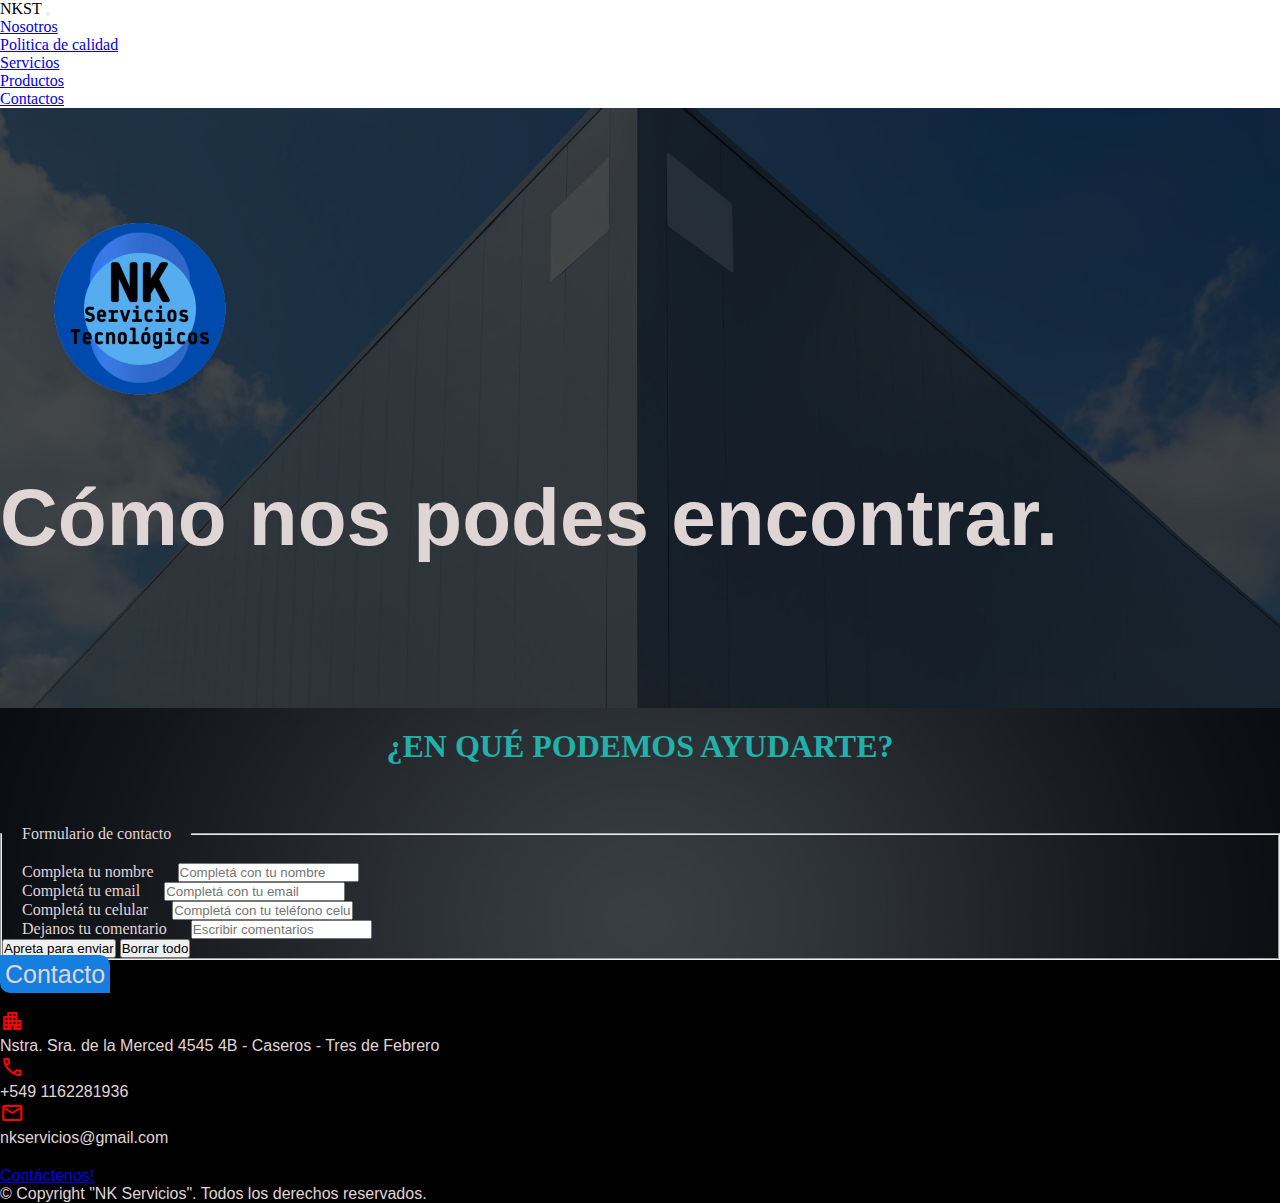
==== paginas/contactos.html @ 68fbee5a "Se sube al repositorio el proyecto con correcciones en Sass" ====
<!DOCTYPE html>
<html lang="en">
    <head>
        <meta charset="UTF-8">
        <meta http-equiv="X-UA-Compatible" content="IE=edge">
        <meta name="viewport" content="width=device-width, initial-scale=1.0">
    
        <meta name="description" content="Productos que ofrece la empresa NK Servicios">
        <meta name="keywords" content="Punzonería, Lubricantes, Aerosoles, Repuestos"> 
    
        <link rel="preconnect" href="https://fonts.googleapis.com">
        <link rel="preconnect" href="https://fonts.gstatic.com" crossorigin>
        <link href="https://fonts.googleapis.com/css2?family=Noto+Serif:wght@700&display=swap" rel="stylesheet">
    
        <link rel="preconnect" href="https://fonts.googleapis.com">
        <link rel="preconnect" href="https://fonts.gstatic.com" crossorigin>
    
        <link rel="stylesheet" href="https://fonts.googleapis.com/css2?family=Material+Symbols+Outlined:opsz,wght,FILL,GRAD@20..48,100..700,0..1,-50..200" />
    
        <link href="https://fonts.googleapis.com/css2?family=Roboto:wght@900&family=Titillium+Web:wght@700&display=swap" rel="stylesheet">
        <link rel="stylesheet" href="https://cdnjs.cloudflare.com/ajax/libs/animate.css/4.1.1/animate.min.css"/>
        <link href="https://cdn.jsdelivr.net/npm/bootstrap@5.2.0-beta1/dist/css/bootstrap.min.css" rel="stylesheet" integrity="sha384-0evHe/X+R7YkIZDRvuzKMRqM+OrBnVFBL6DOitfPri4tjfHxaWutUpFmBp4vmVor" crossorigin="anonymous">
        <link rel="stylesheet" href="../sass/css/main.css">
        <title>Productos</title>
    </head>

<body>
    <div class="contenedor-principal">
        <nav class="navbar navbar-expand-lg navbar-dark bg-dark fixed-top">
            <div class="container-fluid">
              <a class="navbar-brand fs-1">NKST</a>
              <button class="navbar-toggler" type="button" data-bs-toggle="collapse" data-bs-target="#navbarSupportedContent" aria-controls="navbarSupportedContent" aria-expanded="false" aria-label="Toggle navigation">
                <span class="navbar-toggler-icon"></span>
              </button>
              <div class="collapse navbar-collapse" id="navbarSupportedContent">
                <ul class="navbar-nav mx-auto mb-2 mb-lg-0">
                  <li class="nav-item">
                    <a class="nav-link active" aria-current="page" href="../index.html">Nosotros</a>
                  </li>
                  <li class="nav-item">
                    <a class="nav-link active" aria-current="page" href="../paginas/politica-de-calidad.html">Politica de calidad</a>
                  </li>
                  <li class="nav-item">
                    <a class="nav-link active" aria-current="page" href="../paginas/servicios.html">Servicios</a>
                  </li>
                  <li class="nav-item">
                    <a class="nav-link active" aria-current="page" href="../paginas/productos.html">Productos</a>
                  </li>
                  <li class="nav-item">
                    <a class="nav-link active" aria-current="page" href="../paginas/contactos.html">Contactos</a>
                  </li>
                </ul>
              </div>
            </div>
        </nav>

        <header class="encabezadoCon">
            <div>
              <img class="imagenLogo img-fluid" src="../multimedia/logo-02.png" alt="Imagen logo">
              <h1 class=" text-center animate__animated animate__backInDown"> 
                <strong>Cómo nos podes encontrar.</strong> 
              </h1>    
            </div>
        </header>
 
        <main class="contenidoCon">
            <h1 class="contenido__titulo--blanco">¿EN QUÉ PODEMOS AYUDARTE?</h1>
            <form action="" method=""></form>
            <Fieldset>
                <LEgend> Formulario de contacto </LEgend>
                <div>
                    <label for="Nombre">Completa tu nombre</label>
                    <input type="text" name="Nombre" placeholder="Completá con tu nombre">
                </div>
                <div>
                    <label for="email">Completá tu email</label>
                    <input type="text" name="email" placeholder="Completá con tu email">
                </div>
                <div>
                    <label for="email">Completá tu celular</label>
                    <input type="text" name="email" placeholder="Completá con tu teléfono celular">
                </div>
                <div>
                    <label for="Comentarios">Dejanos tu comentario</label>
                    <input class="contenido__comentarios" type="text" name="Comentarios" placeholder="Escribir comentarios" id="">
                </div>
                <div>
                    <input type="submit" value="Apreta para enviar">
                    <input type="reset" value="Borrar todo">
                </div>
            </Fieldset>
        

        <footer>
            <div class="container-fluid">
              <div class="row">
                <div class="col-4">
                  <span class="contactos">Contacto</span>
                </div>
                
                <div class="col-12 float-start">
                  <ul>
                    <li><span class="material-symbols-outlined">
                      apartment
                      </span><div>Nstra. Sra. de la Merced 4545 4B - Caseros - Tres de Febrero</div>
                    </li>
                    <li><span class="material-symbols-outlined">
                      call
                      </span><div>+549 1162281936</div>
                    </li>
                    <li><span class="material-symbols-outlined">
                      mail
                      </span><div>nkservicios@gmail.com </div>
                    </li>
                  </ul>
                </div>
                <div class="col-12 float-start">
                  <a class="btn btn-primary" href="../paginas/contactos.html" role="button">Contáctenos!</a>
                </div>
                <div class=" col-12float-center text-center align-center">© Copyright "NK Servicios". Todos los derechos reservados.</div> 
              </div> 
            </div>
          </footer>
    </div>
    <script src="https://cdn.jsdelivr.net/npm/bootstrap@5.2.0-beta1/dist/js/bootstrap.bundle.min.js" integrity="sha384-pprn3073KE6tl6bjs2QrFaJGz5/SUsLqktiwsUTF55Jfv3qYSDhgCecCxMW52nD2" crossorigin="anonymous"></script> 
</body>
</html>
---- sass/css/main.css ----
/*MEDIA QUERIS PARA PAGINA NOSOTROS*/
@media screen and (min-width: 320px) and (max-width: 480px) {
  .encabezadoIndex {
    background-image: url(../../multimedia/imagen-21-1.jpg);
    height: 600px; }
    .encabezadoIndex .imagenLogo {
      position: relative;
      margin-top: 80px; }
    .encabezadoIndex h1 {
      font-size: 40px; }
  .contenidoIndex {
    display: grid;
    grid-template-columns: 100%;
    grid-template-rows: 5% auto auto auto auto;
    grid-template-areas: "contenidoIndex__titulo" "parrafoNosotros1"  "imagen-27" "imagen-09";
    justify-content: center;
    justify-items: center;
    align-items: center;
    height: 1700px; }
    .contenidoIndex .contenidoIndex__titulo {
      text-align: center;
      font-size: 30px; }
    .contenidoIndex .parrafoNosotros1 {
      margin-right: 25px; }
    .contenidoIndex .parrafoNosotros2 {
      margin-right: 25px; }
    .contenidoIndex .parrafoNosotros3 {
      margin-right: 25px; } }

/*ESTILOS PARA PAGINA NOSOTROS*/
/*Encabezado*/
.encabezadoIndex {
  background-image: url(../../multimedia/imagen-21-1.jpg);
  background-position: center;
  height: 600px; }
  .encabezadoIndex .imagenLogo {
    position: relative;
    margin-top: 80px; }
  .encabezadoIndex h1 {
    font-family: Helvetica;
    font-size: 80px;
    color: #e0d5d5; }

/* Contenido */
.contenidoIndex {
  background-image: url(../../multimedia/imagen-37.jpg);
  background-position: center;
  background-size: cover;
  height: 800px;
  display: grid;
  grid-template-columns: 35% 30% 35%;
  grid-template-rows: auto auto;
  grid-template-areas: "contenidoIndex__titulo contenidoIndex__titulo contenidoIndex__titulo" "imagen-09 parrafoNosotros1 imagen-27";
  justify-content: center;
  justify-items: center;
  align-items: center; }
  .contenidoIndex .contenidoIndex__titulo {
    text-align: left;
    font-family: Helvetica;
    font-size: 40px;
    font-weight: bold;
    grid-area: contenidoIndex__titulo;
    margin-top: 20px;
    color: lightseagreen; }
  .contenidoIndex .parrafoNosotros1 {
    grid-area: parrafoNosotros1;
    padding: 3px 10px;
    border: lightseagreen 1px solid;
    font-family: Helvetica;
    font-size: 17px;
    text-align: left;
    color: #e0d5d5; }
  .contenidoIndex .imagen-09 {
    transform: scale(1.4);
    grid-area: imagen-09; }
  .contenidoIndex .imagen-27 {
    transform: scale(1.4);
    grid-area: imagen-27; }
  .contenidoIndex .imagen-26 {
    transform: scale(0.1); }

/*ESTILOS PARA PAGINA POLITICA DE CALIDAD*/
.encabezadoPol {
  background-image: url(../../multimedia/imagen-23.jpg);
  background-position: center;
  height: 600px;
  display: flex;
  align-items: center;
  justify-content: center;
  justify-items: center; }
  .encabezadoPol .imagenLogo {
    display: flex;
    margin-top: 80px; }
  .encabezadoPol h1 {
    font-family: Helvetica;
    font-size: 70px;
    text-align: center;
    width: 100%;
    color: #e0d5d5; }

.contenidoPol {
  height: 700px;
  background-image: url(../../multimedia/imagen-37.jpg);
  background-position: center;
  background-size: cover; }
  .contenidoPol .col {
    color: #e0d5d5;
    padding: 3px 10px;
    border: lightseagreen 1px solid;
    font-family: Helvetica;
    font-size: 18px;
    margin: 20px; }
  .contenidoPol h1 {
    text-align: center;
    color: lightseagreen;
    padding: 20px;
    margin-bottom: 20px; }
  .contenidoPol span {
    color: #167edf; }
  .contenidoPol .img-01 {
    grid-template-areas: img-01; }
  .contenidoPol .img-02 {
    grid-template-areas: img-02; }
  .contenidoPol .img-03 {
    grid-template-areas: img-03; }

/*ESTILOS PARA PAGINA SERVICIOS*/
.encabezadoSer {
  background-image: url(../../multimedia/imagen-35.jpg);
  background-position: center;
  background-size: cover;
  height: 600px; }
  .encabezadoSer .imagenLogo {
    position: relative;
    margin-top: 80px; }
  .encabezadoSer h1 {
    font-family: Helvetica;
    font-size: 80px;
    color: #e0d5d5; }

.contenidoSer {
  background-image: url(../../multimedia/imagen-37.jpg);
  background-position: center;
  background-size: cover; }
  .contenidoSer h1 {
    color: lightseagreen;
    padding: 20px;
    margin-bottom: 20px; }
  .contenidoSer .servicios {
    display: flex;
    column-gap: 20px;
    justify-content: center;
    justify-items: center; }
  .contenidoSer .video-contenedor {
    position: relative;
    padding-bottom: 70%;
    padding-top: 0px;
    height: 0;
    overflow: hidden; }
  .contenidoSer .video-contenedor iframe {
    display: flex;
    justify-content: center;
    justify-items: center;
    position: absolute;
    top: 0;
    left: 0;
    width: 100%;
    height: 100%; }

/*MEDIA QUERIS PARA PAGINA NOSOTROS*/
@media screen and (min-width: 320px) and (max-width: 480px) {
  .encabezadoIndex {
    background-image: url(../../multimedia/imagen-21-1.jpg);
    height: 600px; }
    .encabezadoIndex .imagenLogo {
      position: relative;
      margin-top: 80px; }
    .encabezadoIndex h1 {
      font-size: 40px; }
  .contenidoIndex {
    display: grid;
    grid-template-columns: 100%;
    grid-template-rows: 5% auto auto auto auto;
    grid-template-areas: "contenidoIndex__titulo" "parrafoNosotros1"  "imagen-27" "imagen-09";
    justify-content: center;
    justify-items: center;
    align-items: center;
    height: 1700px; }
    .contenidoIndex .contenidoIndex__titulo {
      text-align: center;
      font-size: 30px; }
    .contenidoIndex .parrafoNosotros1 {
      margin-right: 25px; }
    .contenidoIndex .parrafoNosotros2 {
      margin-right: 25px; }
    .contenidoIndex .parrafoNosotros3 {
      margin-right: 25px; } }

/*ESTILOS PARA PAGINA NOSOTROS*/
.encabezadoProd {
  background-image: url(../../multimedia/imagen-38.jpg);
  background-position: center;
  background-size: cover;
  height: 600px; }
  .encabezadoProd .imagenLogo {
    position: relative;
    margin-top: 80px; }
  .encabezadoProd h1 {
    font-family: Helvetica;
    font-size: 80px;
    color: #e0d5d5; }

.contenidoProd {
  background-image: url(../../multimedia/imagen-37.jpg);
  background-position: center;
  background-size: cover; }
  .contenidoProd h1 {
    color: lightseagreen;
    padding: 20px;
    margin-bottom: 20px; }

/*ESTILOS PARA PAGINA CONTACTOS*/
.encabezadoCon {
  background-image: url(../../multimedia/imagen-39.jpg);
  background-position: center;
  background-size: cover;
  height: 600px; }
  .encabezadoCon .imagenLogo {
    position: relative;
    margin-top: 80px; }
  .encabezadoCon h1 {
    font-family: Helvetica;
    font-size: 80px;
    color: #e0d5d5; }

.contenidoCon {
  background-image: url(../../multimedia/imagen-37.jpg);
  background-position: center;
  background-size: cover; }
  .contenidoCon h1 {
    text-align: center;
    color: lightseagreen;
    padding: 20px;
    margin-bottom: 20px; }
  .contenidoCon legend {
    color: #e0d5d5;
    padding: 20px; }
  .contenidoCon label {
    color: #e0d5d5;
    padding: 20px; }

/*ESTILOS PARA EL FOOTER*/
footer {
  background-color: black;
  font-family: Helvetica;
  color: #e0d5d5; }
  footer ul {
    list-style: none;
    margin-top: 20px;
    margin-bottom: 20px; }
  footer span {
    color: red; }
  footer .contactos {
    padding: 5px;
    background-color: #167edf;
    background-clip: border-box;
    font-family: Helvetica;
    font-size: 25px;
    color: #e0d5d5;
    border-top-right-radius: 10px;
    border-bottom-left-radius: 10px;
    margin-bottom: 30px; }

/*MEDIA QUERIS PARA PAGINA NOSOTROS*/
@media screen and (min-width: 320px) and (max-width: 480px) {
  .encabezadoIndex {
    background-image: url(../../multimedia/imagen-21-1.jpg);
    height: 600px; }
    .encabezadoIndex .imagenLogo {
      position: relative;
      margin-top: 80px; }
    .encabezadoIndex h1 {
      font-size: 40px; }
  .contenidoIndex {
    display: grid;
    grid-template-columns: 100%;
    grid-template-rows: 5% auto auto auto auto;
    grid-template-areas: "contenidoIndex__titulo" "parrafoNosotros1"  "imagen-27" "imagen-09";
    justify-content: center;
    justify-items: center;
    align-items: center;
    height: 1700px; }
    .contenidoIndex .contenidoIndex__titulo {
      text-align: center;
      font-size: 30px; }
    .contenidoIndex .parrafoNosotros1 {
      margin-right: 25px; }
    .contenidoIndex .parrafoNosotros2 {
      margin-right: 25px; }
    .contenidoIndex .parrafoNosotros3 {
      margin-right: 25px; } }

* {
  padding: 0px;
  margin: 0px;
  box-sizing: border-box; }
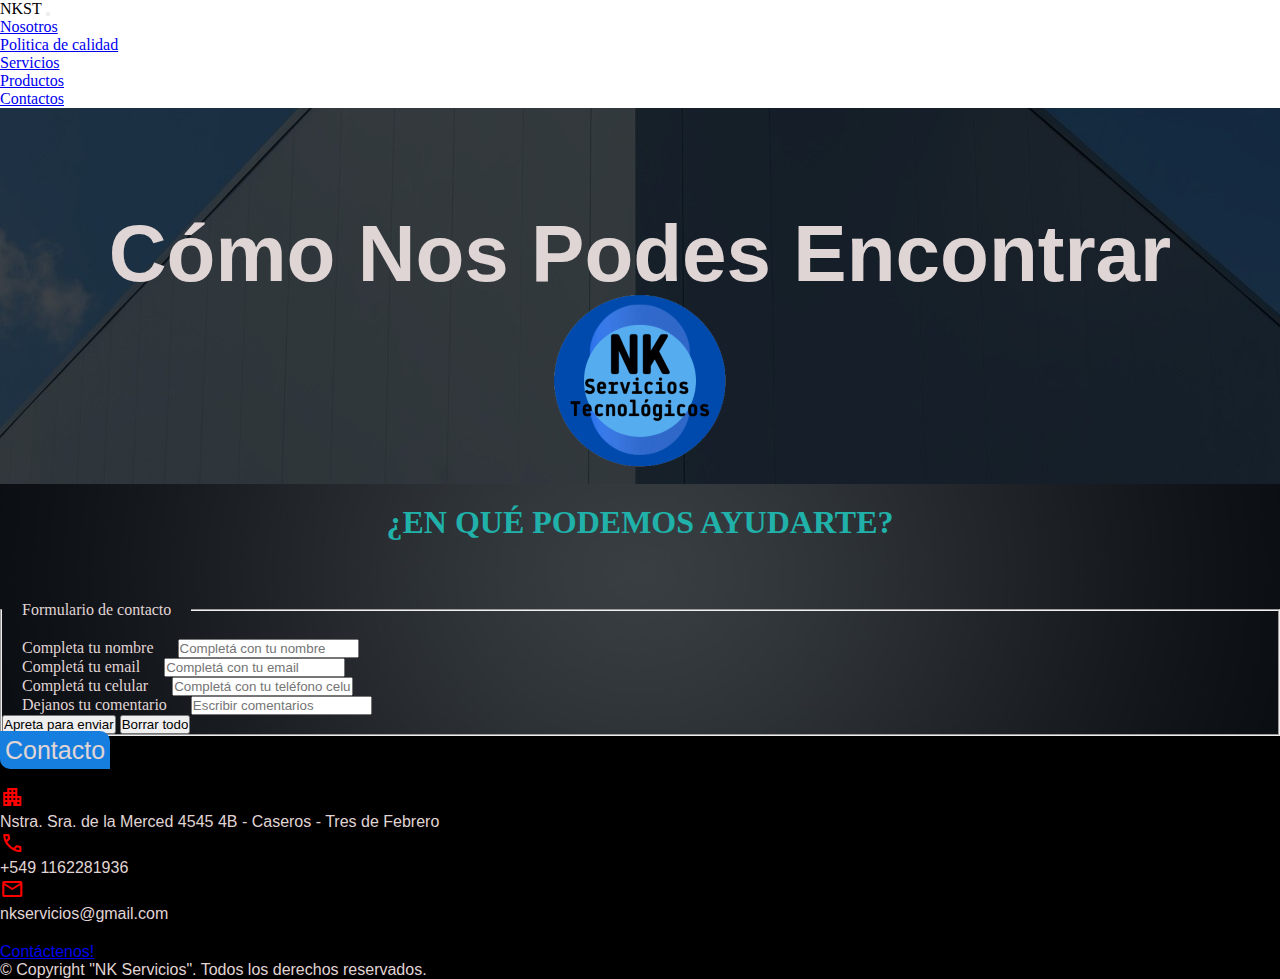
==== commit 10e4d370: "Se realizaron cambios para corrección de tercer entrega" ====
--- a/paginas/contactos.html
+++ b/paginas/contactos.html
@@ -1,127 +1,128 @@
 <!DOCTYPE html>
 <html lang="en">
-    <head>
-        <meta charset="UTF-8">
-        <meta http-equiv="X-UA-Compatible" content="IE=edge">
-        <meta name="viewport" content="width=device-width, initial-scale=1.0">
+ <head>
+    <meta charset="UTF-8">
+    <meta http-equiv="X-UA-Compatible" content="IE=edge">
+    <meta name="viewport" content="width=device-width, initial-scale=1.0">
     
-        <meta name="description" content="Productos que ofrece la empresa NK Servicios">
-        <meta name="keywords" content="Punzonería, Lubricantes, Aerosoles, Repuestos"> 
+    <meta name="description" content="Productos que ofrece la empresa NK Servicios">
+    <meta name="keywords" content="Punzonería, Lubricantes, Aerosoles, Repuestos"> 
     
-        <link rel="preconnect" href="https://fonts.googleapis.com">
-        <link rel="preconnect" href="https://fonts.gstatic.com" crossorigin>
-        <link href="https://fonts.googleapis.com/css2?family=Noto+Serif:wght@700&display=swap" rel="stylesheet">
+    <link rel="preconnect" href="https://fonts.googleapis.com">
+    <link rel="preconnect" href="https://fonts.gstatic.com" crossorigin>
+    <link href="https://fonts.googleapis.com/css2?family=Noto+Serif:wght@700&display=swap" rel="stylesheet">
     
-        <link rel="preconnect" href="https://fonts.googleapis.com">
-        <link rel="preconnect" href="https://fonts.gstatic.com" crossorigin>
+    <link rel="preconnect" href="https://fonts.googleapis.com">
+    <link rel="preconnect" href="https://fonts.gstatic.com" crossorigin>
     
-        <link rel="stylesheet" href="https://fonts.googleapis.com/css2?family=Material+Symbols+Outlined:opsz,wght,FILL,GRAD@20..48,100..700,0..1,-50..200" />
+    <link rel="stylesheet" href="https://fonts.googleapis.com/css2?family=Material+Symbols+Outlined:opsz,wght,FILL,GRAD@20..48,100..700,0..1,-50..200" />
     
-        <link href="https://fonts.googleapis.com/css2?family=Roboto:wght@900&family=Titillium+Web:wght@700&display=swap" rel="stylesheet">
-        <link rel="stylesheet" href="https://cdnjs.cloudflare.com/ajax/libs/animate.css/4.1.1/animate.min.css"/>
-        <link href="https://cdn.jsdelivr.net/npm/bootstrap@5.2.0-beta1/dist/css/bootstrap.min.css" rel="stylesheet" integrity="sha384-0evHe/X+R7YkIZDRvuzKMRqM+OrBnVFBL6DOitfPri4tjfHxaWutUpFmBp4vmVor" crossorigin="anonymous">
-        <link rel="stylesheet" href="../sass/css/main.css">
-        <title>Productos</title>
-    </head>
+    <link href="https://fonts.googleapis.com/css2?family=Roboto:wght@900&family=Titillium+Web:wght@700&display=swap" rel="stylesheet">
+    <link rel="stylesheet" href="https://cdnjs.cloudflare.com/ajax/libs/animate.css/4.1.1/animate.min.css"/>
+    <link href="https://cdn.jsdelivr.net/npm/bootstrap@5.2.0-beta1/dist/css/bootstrap.min.css" rel="stylesheet" integrity="sha384-0evHe/X+R7YkIZDRvuzKMRqM+OrBnVFBL6DOitfPri4tjfHxaWutUpFmBp4vmVor" crossorigin="anonymous">
+    <link rel="stylesheet" href="../css/main.css">
+    <title>Productos</title>
+  </head>
 
-<body>
+  <body>
     <div class="contenedor-principal">
-        <nav class="navbar navbar-expand-lg navbar-dark bg-dark fixed-top">
-            <div class="container-fluid">
-              <a class="navbar-brand fs-1">NKST</a>
-              <button class="navbar-toggler" type="button" data-bs-toggle="collapse" data-bs-target="#navbarSupportedContent" aria-controls="navbarSupportedContent" aria-expanded="false" aria-label="Toggle navigation">
-                <span class="navbar-toggler-icon"></span>
-              </button>
-              <div class="collapse navbar-collapse" id="navbarSupportedContent">
-                <ul class="navbar-nav mx-auto mb-2 mb-lg-0">
-                  <li class="nav-item">
-                    <a class="nav-link active" aria-current="page" href="../index.html">Nosotros</a>
-                  </li>
-                  <li class="nav-item">
-                    <a class="nav-link active" aria-current="page" href="../paginas/politica-de-calidad.html">Politica de calidad</a>
-                  </li>
-                  <li class="nav-item">
-                    <a class="nav-link active" aria-current="page" href="../paginas/servicios.html">Servicios</a>
-                  </li>
-                  <li class="nav-item">
-                    <a class="nav-link active" aria-current="page" href="../paginas/productos.html">Productos</a>
-                  </li>
-                  <li class="nav-item">
-                    <a class="nav-link active" aria-current="page" href="../paginas/contactos.html">Contactos</a>
-                  </li>
-                </ul>
-              </div>
+      <nav class="navbar navbar-expand-lg navbar-dark bg-dark fixed-top">
+        <div class="container-fluid">
+          <a class="navbar-brand fs-1">NKST</a>
+          <button class="navbar-toggler" type="button" data-bs-toggle="collapse" data-bs-target="#navbarSupportedContent" aria-controls="navbarSupportedContent" aria-expanded="false" aria-label="Toggle navigation">
+            <span class="navbar-toggler-icon"></span>
+          </button>
+          <div class="collapse navbar-collapse" id="navbarSupportedContent">
+            <ul class="navbar-nav mx-auto mb-2 mb-lg-0">
+              <li class="nav-item">
+                <a class="nav-link active" aria-current="page" href="../index.html">Nosotros</a>
+              </li>
+              <li class="nav-item">
+                <a class="nav-link active" aria-current="page" href="politica-de-calidad.html">Politica de calidad</a>
+              </li>
+              <li class="nav-item">
+                <a class="nav-link active" aria-current="page" href="servicios.html">Servicios</a>
+              </li>
+              <li class="nav-item">
+                <a class="nav-link active" aria-current="page" href="productos.html">Productos</a>
+              </li>
+              <li class="nav-item">
+                <a class="nav-link active" aria-current="page" href="contactos.html">Contactos</a>
+              </li>
+            </ul>
+          </div>
+        </div>
+      </nav>
+
+      <header class="encabezadoCon">
+        <div class=" animate__animated animate__bounceInLeft">
+          <img class="imagenLogo img-fluid" src="../multimedia/logo-02.png" alt="Imagen logo">
+        </div>
+        <h1 class="animate__animated animate__backInRight"> 
+          Cómo Nos Podes Encontrar
+        </h1>    
+      </header>
+ 
+      <main class="contenidoCon">
+        <h1 class="contenido__titulo--blanco">¿EN QUÉ PODEMOS AYUDARTE?</h1>
+        <form action="" method=""></form>
+        <fieldset>
+            <LEgend> Formulario de contacto </LEgend>
+            <div>
+              <label for="Nombre">Completa tu nombre</label>
+              <input type="text" name="Nombre" placeholder="Completá con tu nombre">
             </div>
-        </nav>
-
-        <header class="encabezadoCon">
             <div>
-              <img class="imagenLogo img-fluid" src="../multimedia/logo-02.png" alt="Imagen logo">
-              <h1 class=" text-center animate__animated animate__backInDown"> 
-                <strong>Cómo nos podes encontrar.</strong> 
-              </h1>    
+              <label for="email">Completá tu email</label>
+              <input type="text" name="email" placeholder="Completá con tu email">
             </div>
-        </header>
- 
-        <main class="contenidoCon">
-            <h1 class="contenido__titulo--blanco">¿EN QUÉ PODEMOS AYUDARTE?</h1>
-            <form action="" method=""></form>
-            <Fieldset>
-                <LEgend> Formulario de contacto </LEgend>
-                <div>
-                    <label for="Nombre">Completa tu nombre</label>
-                    <input type="text" name="Nombre" placeholder="Completá con tu nombre">
-                </div>
-                <div>
-                    <label for="email">Completá tu email</label>
-                    <input type="text" name="email" placeholder="Completá con tu email">
-                </div>
-                <div>
-                    <label for="email">Completá tu celular</label>
-                    <input type="text" name="email" placeholder="Completá con tu teléfono celular">
-                </div>
-                <div>
-                    <label for="Comentarios">Dejanos tu comentario</label>
-                    <input class="contenido__comentarios" type="text" name="Comentarios" placeholder="Escribir comentarios" id="">
-                </div>
-                <div>
-                    <input type="submit" value="Apreta para enviar">
-                    <input type="reset" value="Borrar todo">
-                </div>
-            </Fieldset>
+            <div>
+              <label for="email">Completá tu celular</label>
+              <input type="text" name="email" placeholder="Completá con tu teléfono celular">
+            </div>
+            <div>
+              <label for="Comentarios">Dejanos tu comentario</label>
+              <input class="contenido__comentarios" type="text" name="Comentarios" placeholder="Escribir comentarios" id="">
+            </div>
+            <div>
+              <input type="submit" value="Apreta para enviar">
+              <input type="reset" value="Borrar todo">
+            </div>
+            </fieldset>
+      </main>
         
 
-        <footer>
-            <div class="container-fluid">
-              <div class="row">
-                <div class="col-4">
-                  <span class="contactos">Contacto</span>
-                </div>
+      <footer>
+        <div class="container-fluid">
+          <div class="row">
+            <div class="col-4">
+              <span class="contactos">Contacto</span>
+            </div>
                 
-                <div class="col-12 float-start">
-                  <ul>
-                    <li><span class="material-symbols-outlined">
-                      apartment
-                      </span><div>Nstra. Sra. de la Merced 4545 4B - Caseros - Tres de Febrero</div>
-                    </li>
-                    <li><span class="material-symbols-outlined">
-                      call
-                      </span><div>+549 1162281936</div>
-                    </li>
-                    <li><span class="material-symbols-outlined">
-                      mail
-                      </span><div>nkservicios@gmail.com </div>
-                    </li>
-                  </ul>
-                </div>
-                <div class="col-12 float-start">
-                  <a class="btn btn-primary" href="../paginas/contactos.html" role="button">Contáctenos!</a>
-                </div>
-                <div class=" col-12float-center text-center align-center">© Copyright "NK Servicios". Todos los derechos reservados.</div> 
-              </div> 
+            <div class="col-12 float-start">
+              <ul>
+                <li><span class="material-symbols-outlined">
+                  apartment
+                  </span><div>Nstra. Sra. de la Merced 4545 4B - Caseros - Tres de Febrero</div>
+                </li>
+                <li><span class="material-symbols-outlined">
+                  call
+                  </span><div>+549 1162281936</div>
+                </li>
+                <li><span class="material-symbols-outlined">
+                  mail
+                  </span><div>nkservicios@gmail.com </div>
+                </li>
+              </ul>
             </div>
-          </footer>
+            <div class="col-12 float-start">
+              <a class="btn btn-primary" href="../paginas/contactos.html" role="button">Contáctenos!</a>
+            </div>
+            <div class=" col-12float-center text-center align-center">© Copyright "NK Servicios". Todos los derechos reservados.</div> 
+          </div> 
+        </div>
+      </footer>
     </div>
     <script src="https://cdn.jsdelivr.net/npm/bootstrap@5.2.0-beta1/dist/js/bootstrap.bundle.min.js" integrity="sha384-pprn3073KE6tl6bjs2QrFaJGz5/SUsLqktiwsUTF55Jfv3qYSDhgCecCxMW52nD2" crossorigin="anonymous"></script> 
-</body>
+  </body>
 </html>--- a/css/main.css
+++ b/css/main.css
@@ -0,0 +1,641 @@
+/*MEDIA QUERIS PARA PAGINA NOSOTROS*/
+@media screen and (min-width: 320px) and (max-width: 480px) {
+  .encabezadoIndex {
+    background-image: url(../../multimedia/imagen-21-1.jpg);
+    background-position: center;
+    display: flex;
+    flex-direction: column-reverse;
+    flex-wrap: wrap;
+    justify-content: center;
+    align-items: center; }
+    .encabezadoIndex .imagenLogo {
+      position: relative;
+      top: 60px; }
+    .encabezadoIndex h1 {
+      position: relative;
+      top: 100px;
+      text-align: center;
+      font-family: Helvetica;
+      font-size: 50px;
+      color: #e0d5d5;
+      margin-right: 10px;
+      margin-left: 10px; }
+  .contenidoIndex {
+    display: grid;
+    grid-template-columns: auto;
+    grid-template-rows: auto auto auto auto;
+    grid-template-areas: "contenidoIndex__titulo"+ "parrafoNosotros1" + "imagen-27"+ "imagen-09";
+    justify-content: center;
+    justify-items: center;
+    align-items: center; }
+    .contenidoIndex .contenidoIndex__titulo {
+      text-align: center; }
+    .contenidoIndex .parrafoNosotros1 {
+      font-size: 15px;
+      text-align: justify; }
+    .contenidoIndex .imagen-09 {
+      transform: scale(1);
+      grid-area: imagen-09; }
+    .contenidoIndex .imagen-27 {
+      transform: scale(1);
+      grid-area: imagen-27; } }
+
+@media screen and (min-width: 481px) and (max-width: 769px) {
+  .encabezadoIndex {
+    background-image: url(../../multimedia/imagen-21-1.jpg);
+    background-position: center;
+    display: flex;
+    flex-direction: column-reverse;
+    flex-wrap: wrap;
+    justify-content: center;
+    align-items: center; }
+    .encabezadoIndex .imagenLogo {
+      position: relative;
+      top: 60px; }
+    .encabezadoIndex h1 {
+      position: relative;
+      top: 100px;
+      text-align: center;
+      font-family: Helvetica;
+      font-size: 60px;
+      color: #e0d5d5; }
+  .contenidoIndex {
+    display: grid;
+    grid-template-columns: auto;
+    grid-template-rows: auto auto auto auto;
+    grid-template-areas: "contenidoIndex__titulo"+ "parrafoNosotros1" + "imagen-27"+ "imagen-09";
+    justify-content: center;
+    justify-items: center;
+    align-items: center; }
+    .contenidoIndex .contenidoIndex__titulo {
+      text-align: center; }
+    .contenidoIndex .parrafoNosotros1 {
+      font-size: 15px;
+      text-align: justify;
+      margin-right: 10px;
+      margin-left: 10px; }
+    .contenidoIndex .imagen-09 {
+      transform: scale(1);
+      grid-area: imagen-09; }
+    .contenidoIndex .imagen-27 {
+      transform: scale(1);
+      grid-area: imagen-27; } }
+
+@media screen and (min-width: 770px) and (max-width: 1024px) {
+  .encabezadoIndex {
+    background-image: url(../../multimedia/imagen-21-1.jpg);
+    background-position: center;
+    display: flex;
+    flex-direction: column-reverse;
+    flex-wrap: wrap;
+    justify-content: center;
+    align-items: center; }
+    .encabezadoIndex .imagenLogo {
+      position: relative;
+      top: 50px; }
+    .encabezadoIndex h1 {
+      position: relative;
+      top: 100px;
+      text-align: center;
+      font-family: Helvetica;
+      font-size: 50px;
+      color: #e0d5d5; }
+  .contenidoIndex {
+    display: grid;
+    grid-template-columns: auto;
+    grid-template-rows: auto auto auto auto;
+    grid-template-areas: "contenidoIndex__titulo"+ "parrafoNosotros1" + "imagen-27"+ "imagen-09";
+    justify-content: center;
+    justify-items: center;
+    align-items: center; }
+    .contenidoIndex .contenidoIndex__titulo {
+      text-align: center; }
+    .contenidoIndex .parrafoNosotros1 {
+      font-size: 15px;
+      text-align: justify;
+      margin-right: 10px;
+      margin-left: 10px; }
+    .contenidoIndex .imagen-09 {
+      transform: scale(1);
+      grid-area: imagen-09; }
+    .contenidoIndex .imagen-27 {
+      transform: scale(1);
+      grid-area: imagen-27; } }
+
+/*ESTILOS PARA PAGINA NOSOTROS*/
+/*Encabezado*/
+.encabezadoIndex {
+  background-image: url(../../multimedia/imagen-21-1.jpg);
+  background-position: center;
+  display: flex;
+  flex-direction: column-reverse;
+  flex-wrap: wrap;
+  justify-content: center;
+  align-items: center; }
+  .encabezadoIndex .imagenLogo {
+    position: relative;
+    top: 60px; }
+  .encabezadoIndex h1 {
+    position: relative;
+    top: 100px;
+    text-align: center;
+    font-family: Helvetica;
+    font-size: 80px;
+    color: #e0d5d5; }
+
+/* Contenido */
+.contenidoIndex {
+  background-image: url(../../multimedia/imagen-37.jpg);
+  background-position: center;
+  background-size: cover;
+  display: grid;
+  grid-template-columns: 35% 30% 35%;
+  grid-template-rows: auto auto;
+  grid-template-areas: "contenidoIndex__titulo contenidoIndex__titulo contenidoIndex__titulo"+ "imagen-09 parrafoNosotros1 imagen-27";
+  justify-content: center;
+  justify-items: center;
+  align-items: center; }
+  .contenidoIndex .contenidoIndex__titulo {
+    text-align: left;
+    font-family: Helvetica;
+    font-size: 40px;
+    font-weight: bold;
+    grid-area: contenidoIndex__titulo;
+    margin-top: 20px;
+    color: lightseagreen; }
+  .contenidoIndex .parrafoNosotros1 {
+    grid-area: parrafoNosotros1;
+    padding: 3px 10px;
+    border: lightseagreen 1px solid;
+    font-family: Helvetica;
+    font-size: 17px;
+    text-align: left;
+    color: #e0d5d5; }
+  .contenidoIndex .imagen-09 {
+    transform: scale(1.4);
+    grid-area: imagen-09; }
+  .contenidoIndex .imagen-27 {
+    transform: scale(1.4);
+    grid-area: imagen-27; }
+
+/*ESTILOS PARA PAGINA POLITICA DE CALIDAD*/
+.encabezadoPol {
+  background-image: url(../../multimedia/imagen-23.jpg);
+  background-position: center;
+  display: flex;
+  flex-direction: column-reverse;
+  flex-wrap: wrap;
+  justify-content: center;
+  align-items: center; }
+  .encabezadoPol .imagenLogo {
+    position: relative;
+    top: 60px; }
+  .encabezadoPol h1 {
+    position: relative;
+    top: 100px;
+    text-align: center;
+    font-family: Helvetica;
+    font-size: 80px;
+    color: #e0d5d5; }
+
+.contenidoPol {
+  background-image: url(../../multimedia/imagen-37.jpg);
+  background-position: center;
+  background-size: cover; }
+  .contenidoPol .col {
+    color: #e0d5d5;
+    padding: 3px 10px;
+    border: lightseagreen 1px solid;
+    font-family: Helvetica;
+    font-size: 18px;
+    margin: 20px; }
+  .contenidoPol h1 {
+    text-align: center;
+    color: lightseagreen;
+    padding: 20px;
+    margin-bottom: 20px; }
+  .contenidoPol span {
+    color: #167edf; }
+  .contenidoPol .img-01 {
+    grid-template-areas: img-01; }
+  .contenidoPol .img-02 {
+    grid-template-areas: img-02; }
+  .contenidoPol .img-03 {
+    grid-template-areas: img-03; }
+
+/*ESTILOS PARA PAGINA SERVICIOS*/
+.encabezadoSer {
+  background-image: url(../../multimedia/image-44.jpg);
+  background-position: center;
+  display: flex;
+  flex-direction: column-reverse;
+  flex-wrap: wrap;
+  justify-content: center;
+  align-items: center; }
+  .encabezadoSer .imagenLogo {
+    position: relative;
+    top: 60px; }
+  .encabezadoSer h1 {
+    position: relative;
+    top: 100px;
+    text-align: center;
+    font-family: Helvetica;
+    font-size: 80px;
+    color: #e0d5d5; }
+
+.contenidoSer {
+  background-image: url(../../multimedia/imagen-37.jpg);
+  background-position: center;
+  background-size: cover; }
+  .contenidoSer h1 {
+    color: lightseagreen;
+    padding: 20px;
+    margin-bottom: 20px; }
+  .contenidoSer .servicios {
+    display: flex;
+    column-gap: 20px;
+    justify-content: center;
+    justify-items: center; }
+  .contenidoSer .video-contenedor {
+    position: relative;
+    padding-bottom: 70%;
+    padding-top: 0px;
+    height: 0;
+    overflow: hidden; }
+  .contenidoSer .video-contenedor iframe {
+    display: flex;
+    justify-content: center;
+    justify-items: center;
+    position: absolute;
+    top: 0;
+    left: 0;
+    width: 100%;
+    height: 100%; }
+
+/*MEDIA QUERIS PARA PAGINA NOSOTROS*/
+@media screen and (min-width: 320px) and (max-width: 480px) {
+  .encabezadoIndex {
+    background-image: url(../../multimedia/imagen-21-1.jpg);
+    background-position: center;
+    display: flex;
+    flex-direction: column-reverse;
+    flex-wrap: wrap;
+    justify-content: center;
+    align-items: center; }
+    .encabezadoIndex .imagenLogo {
+      position: relative;
+      top: 60px; }
+    .encabezadoIndex h1 {
+      position: relative;
+      top: 100px;
+      text-align: center;
+      font-family: Helvetica;
+      font-size: 50px;
+      color: #e0d5d5;
+      margin-right: 10px;
+      margin-left: 10px; }
+  .contenidoIndex {
+    display: grid;
+    grid-template-columns: auto;
+    grid-template-rows: auto auto auto auto;
+    grid-template-areas: "contenidoIndex__titulo"+ "parrafoNosotros1" + "imagen-27"+ "imagen-09";
+    justify-content: center;
+    justify-items: center;
+    align-items: center; }
+    .contenidoIndex .contenidoIndex__titulo {
+      text-align: center; }
+    .contenidoIndex .parrafoNosotros1 {
+      font-size: 15px;
+      text-align: justify; }
+    .contenidoIndex .imagen-09 {
+      transform: scale(1);
+      grid-area: imagen-09; }
+    .contenidoIndex .imagen-27 {
+      transform: scale(1);
+      grid-area: imagen-27; } }
+
+@media screen and (min-width: 481px) and (max-width: 769px) {
+  .encabezadoIndex {
+    background-image: url(../../multimedia/imagen-21-1.jpg);
+    background-position: center;
+    display: flex;
+    flex-direction: column-reverse;
+    flex-wrap: wrap;
+    justify-content: center;
+    align-items: center; }
+    .encabezadoIndex .imagenLogo {
+      position: relative;
+      top: 60px; }
+    .encabezadoIndex h1 {
+      position: relative;
+      top: 100px;
+      text-align: center;
+      font-family: Helvetica;
+      font-size: 60px;
+      color: #e0d5d5; }
+  .contenidoIndex {
+    display: grid;
+    grid-template-columns: auto;
+    grid-template-rows: auto auto auto auto;
+    grid-template-areas: "contenidoIndex__titulo"+ "parrafoNosotros1" + "imagen-27"+ "imagen-09";
+    justify-content: center;
+    justify-items: center;
+    align-items: center; }
+    .contenidoIndex .contenidoIndex__titulo {
+      text-align: center; }
+    .contenidoIndex .parrafoNosotros1 {
+      font-size: 15px;
+      text-align: justify;
+      margin-right: 10px;
+      margin-left: 10px; }
+    .contenidoIndex .imagen-09 {
+      transform: scale(1);
+      grid-area: imagen-09; }
+    .contenidoIndex .imagen-27 {
+      transform: scale(1);
+      grid-area: imagen-27; } }
+
+@media screen and (min-width: 770px) and (max-width: 1024px) {
+  .encabezadoIndex {
+    background-image: url(../../multimedia/imagen-21-1.jpg);
+    background-position: center;
+    display: flex;
+    flex-direction: column-reverse;
+    flex-wrap: wrap;
+    justify-content: center;
+    align-items: center; }
+    .encabezadoIndex .imagenLogo {
+      position: relative;
+      top: 50px; }
+    .encabezadoIndex h1 {
+      position: relative;
+      top: 100px;
+      text-align: center;
+      font-family: Helvetica;
+      font-size: 50px;
+      color: #e0d5d5; }
+  .contenidoIndex {
+    display: grid;
+    grid-template-columns: auto;
+    grid-template-rows: auto auto auto auto;
+    grid-template-areas: "contenidoIndex__titulo"+ "parrafoNosotros1" + "imagen-27"+ "imagen-09";
+    justify-content: center;
+    justify-items: center;
+    align-items: center; }
+    .contenidoIndex .contenidoIndex__titulo {
+      text-align: center; }
+    .contenidoIndex .parrafoNosotros1 {
+      font-size: 15px;
+      text-align: justify;
+      margin-right: 10px;
+      margin-left: 10px; }
+    .contenidoIndex .imagen-09 {
+      transform: scale(1);
+      grid-area: imagen-09; }
+    .contenidoIndex .imagen-27 {
+      transform: scale(1);
+      grid-area: imagen-27; } }
+
+/*ESTILOS PARA PAGINA NOSOTROS*/
+.encabezadoProd {
+  background-image: url(../../multimedia/imagen-38.jpg);
+  background-position: center;
+  display: flex;
+  flex-direction: column-reverse;
+  flex-wrap: wrap;
+  justify-content: center;
+  align-items: center; }
+  .encabezadoProd .imagenLogo {
+    position: relative;
+    top: 60px; }
+  .encabezadoProd h1 {
+    position: relative;
+    top: 100px;
+    text-align: center;
+    font-family: Helvetica;
+    font-size: 80px;
+    color: #e0d5d5; }
+
+.contenidoProd {
+  background-image: url(../../multimedia/imagen-37.jpg);
+  background-position: center;
+  background-size: cover; }
+  .contenidoProd h1 {
+    color: lightseagreen;
+    padding: 20px;
+    margin-bottom: 20px; }
+
+/*ESTILOS PARA PAGINA CONTACTOS*/
+.encabezadoCon {
+  background-image: url(../../multimedia/imagen-39.jpg);
+  background-position: center;
+  display: flex;
+  flex-direction: column-reverse;
+  flex-wrap: wrap;
+  justify-content: center;
+  align-items: center; }
+  .encabezadoCon .imagenLogo {
+    position: relative;
+    top: 60px; }
+  .encabezadoCon h1 {
+    position: relative;
+    top: 100px;
+    text-align: center;
+    font-family: Helvetica;
+    font-size: 80px;
+    color: #e0d5d5; }
+
+.contenidoCon {
+  background-image: url(../../multimedia/imagen-37.jpg);
+  background-position: center;
+  background-size: cover; }
+  .contenidoCon h1 {
+    text-align: center;
+    color: lightseagreen;
+    padding: 20px;
+    margin-bottom: 20px; }
+  .contenidoCon legend {
+    color: #e0d5d5;
+    padding: 20px; }
+  .contenidoCon label {
+    color: #e0d5d5;
+    padding: 20px; }
+
+/*ESTILOS PARA EL FOOTER*/
+footer {
+  background-color: black;
+  font-family: Helvetica;
+  color: #e0d5d5; }
+  footer ul {
+    list-style: none;
+    margin-top: 20px;
+    margin-bottom: 20px; }
+  footer span {
+    color: red; }
+  footer .contactos {
+    padding: 5px;
+    background-color: #167edf;
+    background-clip: border-box;
+    font-family: Helvetica;
+    font-size: 25px;
+    color: #e0d5d5;
+    border-top-right-radius: 10px;
+    border-bottom-left-radius: 10px;
+    margin-bottom: 30px; }
+
+/*MEDIA QUERIS PARA PAGINA NOSOTROS*/
+@media screen and (min-width: 320px) and (max-width: 480px) {
+  .encabezadoIndex {
+    background-image: url(../../multimedia/imagen-21-1.jpg);
+    background-position: center;
+    display: flex;
+    flex-direction: column-reverse;
+    flex-wrap: wrap;
+    justify-content: center;
+    align-items: center; }
+    .encabezadoIndex .imagenLogo {
+      position: relative;
+      top: 60px; }
+    .encabezadoIndex h1 {
+      position: relative;
+      top: 100px;
+      text-align: center;
+      font-family: Helvetica;
+      font-size: 50px;
+      color: #e0d5d5;
+      margin-right: 10px;
+      margin-left: 10px; }
+  .contenidoIndex {
+    display: grid;
+    grid-template-columns: auto;
+    grid-template-rows: auto auto auto auto;
+    grid-template-areas: "contenidoIndex__titulo"+ "parrafoNosotros1" + "imagen-27"+ "imagen-09";
+    justify-content: center;
+    justify-items: center;
+    align-items: center; }
+    .contenidoIndex .contenidoIndex__titulo {
+      text-align: center; }
+    .contenidoIndex .parrafoNosotros1 {
+      font-size: 15px;
+      text-align: justify; }
+    .contenidoIndex .imagen-09 {
+      transform: scale(1);
+      grid-area: imagen-09; }
+    .contenidoIndex .imagen-27 {
+      transform: scale(1);
+      grid-area: imagen-27; } }
+
+@media screen and (min-width: 481px) and (max-width: 769px) {
+  .encabezadoIndex {
+    background-image: url(../../multimedia/imagen-21-1.jpg);
+    background-position: center;
+    display: flex;
+    flex-direction: column-reverse;
+    flex-wrap: wrap;
+    justify-content: center;
+    align-items: center; }
+    .encabezadoIndex .imagenLogo {
+      position: relative;
+      top: 60px; }
+    .encabezadoIndex h1 {
+      position: relative;
+      top: 100px;
+      text-align: center;
+      font-family: Helvetica;
+      font-size: 60px;
+      color: #e0d5d5; }
+  .contenidoIndex {
+    display: grid;
+    grid-template-columns: auto;
+    grid-template-rows: auto auto auto auto;
+    grid-template-areas: "contenidoIndex__titulo"+ "parrafoNosotros1" + "imagen-27"+ "imagen-09";
+    justify-content: center;
+    justify-items: center;
+    align-items: center; }
+    .contenidoIndex .contenidoIndex__titulo {
+      text-align: center; }
+    .contenidoIndex .parrafoNosotros1 {
+      font-size: 15px;
+      text-align: justify;
+      margin-right: 10px;
+      margin-left: 10px; }
+    .contenidoIndex .imagen-09 {
+      transform: scale(1);
+      grid-area: imagen-09; }
+    .contenidoIndex .imagen-27 {
+      transform: scale(1);
+      grid-area: imagen-27; } }
+
+@media screen and (min-width: 770px) and (max-width: 1024px) {
+  .encabezadoIndex {
+    background-image: url(../../multimedia/imagen-21-1.jpg);
+    background-position: center;
+    display: flex;
+    flex-direction: column-reverse;
+    flex-wrap: wrap;
+    justify-content: center;
+    align-items: center; }
+    .encabezadoIndex .imagenLogo {
+      position: relative;
+      top: 50px; }
+    .encabezadoIndex h1 {
+      position: relative;
+      top: 100px;
+      text-align: center;
+      font-family: Helvetica;
+      font-size: 50px;
+      color: #e0d5d5; }
+  .contenidoIndex {
+    display: grid;
+    grid-template-columns: auto;
+    grid-template-rows: auto auto auto auto;
+    grid-template-areas: "contenidoIndex__titulo"+ "parrafoNosotros1" + "imagen-27"+ "imagen-09";
+    justify-content: center;
+    justify-items: center;
+    align-items: center; }
+    .contenidoIndex .contenidoIndex__titulo {
+      text-align: center; }
+    .contenidoIndex .parrafoNosotros1 {
+      font-size: 15px;
+      text-align: justify;
+      margin-right: 10px;
+      margin-left: 10px; }
+    .contenidoIndex .imagen-09 {
+      transform: scale(1);
+      grid-area: imagen-09; }
+    .contenidoIndex .imagen-27 {
+      transform: scale(1);
+      grid-area: imagen-27; } }
+
+* {
+  padding: 0px;
+  margin: 0px;
+  box-sizing: border-box; }
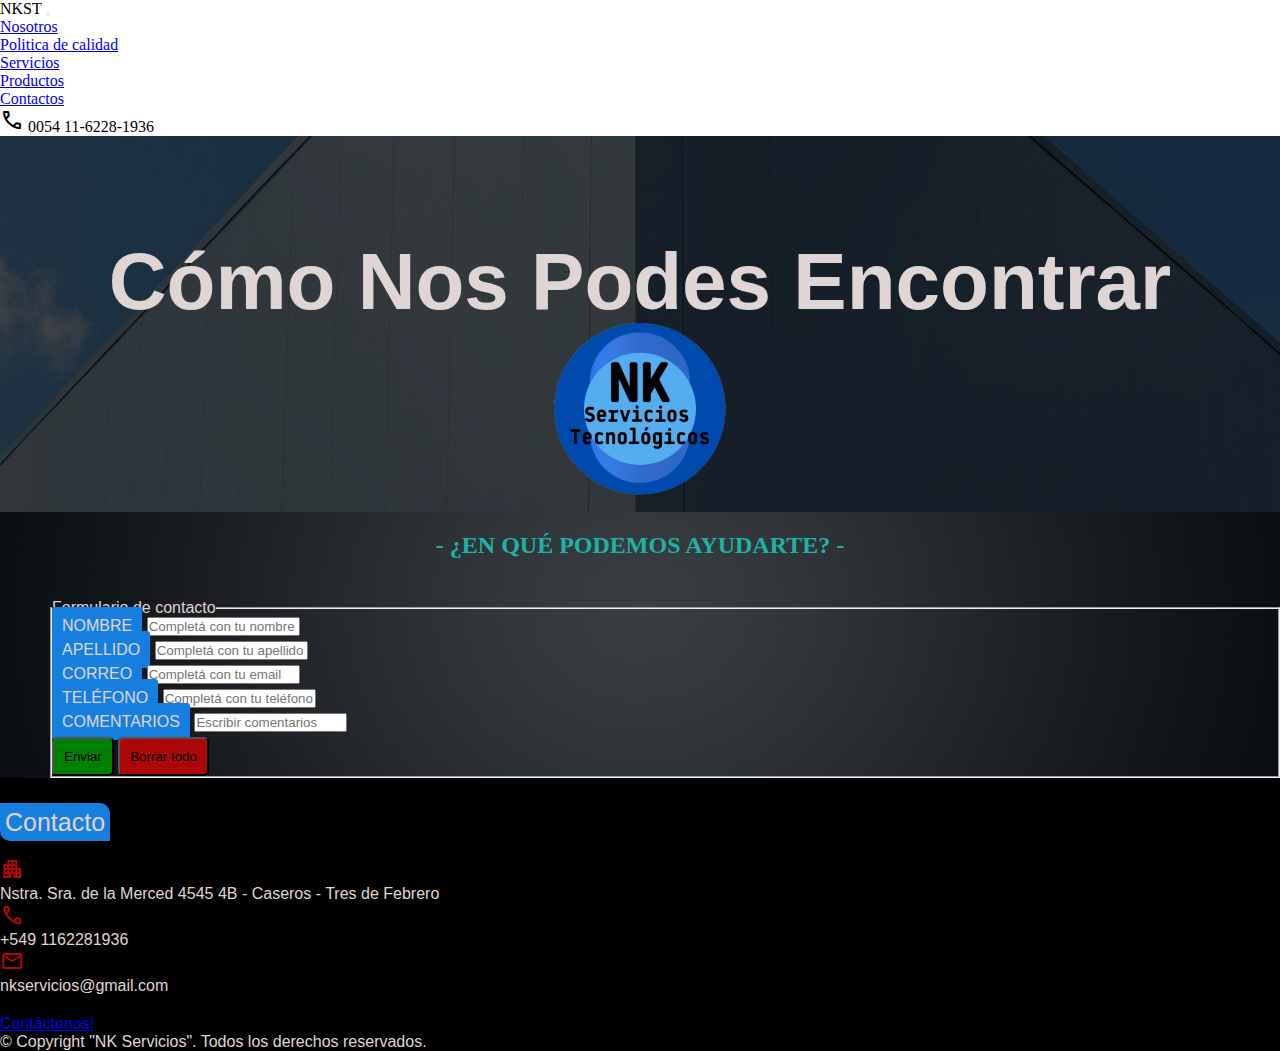
==== commit 51414a6a: "Se realizaron cambios para correcciones de tercer entrega del proyecto" ====
--- a/paginas/contactos.html
+++ b/paginas/contactos.html
@@ -10,7 +10,7 @@
     
     <link rel="preconnect" href="https://fonts.googleapis.com">
     <link rel="preconnect" href="https://fonts.gstatic.com" crossorigin>
-    <link href="https://fonts.googleapis.com/css2?family=Noto+Serif:wght@700&display=swap" rel="stylesheet">
+    <link href="https://fonts.googleapis.com/css2?family=Domine&family=Noto+Serif:wght@700&display=swap" rel="stylesheet">
     
     <link rel="preconnect" href="https://fonts.googleapis.com">
     <link rel="preconnect" href="https://fonts.gstatic.com" crossorigin>
@@ -21,7 +21,7 @@
     <link rel="stylesheet" href="https://cdnjs.cloudflare.com/ajax/libs/animate.css/4.1.1/animate.min.css"/>
     <link href="https://cdn.jsdelivr.net/npm/bootstrap@5.2.0-beta1/dist/css/bootstrap.min.css" rel="stylesheet" integrity="sha384-0evHe/X+R7YkIZDRvuzKMRqM+OrBnVFBL6DOitfPri4tjfHxaWutUpFmBp4vmVor" crossorigin="anonymous">
     <link rel="stylesheet" href="../css/main.css">
-    <title>Productos</title>
+    <title>Contactos</title>
   </head>
 
   <body>
@@ -50,6 +50,7 @@
                 <a class="nav-link active" aria-current="page" href="contactos.html">Contactos</a>
               </li>
             </ul>
+            <a class="navbar-brand fs-6"><span class="material-symbols-outlined fs-6">call</span> 0054 11-6228-1936</a>
           </div>
         </div>
       </nav>
@@ -64,29 +65,33 @@
       </header>
  
       <main class="contenidoCon">
-        <h1 class="contenido__titulo--blanco">¿EN QUÉ PODEMOS AYUDARTE?</h1>
+        <h2 class="contenido__titulo--blanco animate__animated animate__bounceInLeft">- ¿EN QUÉ PODEMOS AYUDARTE? -</h2>
         <form action="" method=""></form>
-        <fieldset>
+        <fieldset class="formulario">
             <LEgend> Formulario de contacto </LEgend>
             <div>
-              <label for="Nombre">Completa tu nombre</label>
-              <input type="text" name="Nombre" placeholder="Completá con tu nombre">
+              <label for="Nombre">NOMBRE</label>
+              <input type="text" name="nombre" placeholder="Completá con tu nombre">
             </div>
             <div>
-              <label for="email">Completá tu email</label>
+              <label for="Apellido">APELLIDO</label>
+              <input type="text" name="apellido" placeholder="Completá con tu apellido">
+            </div>
+            <div>
+              <label for="email">CORREO</label>
               <input type="text" name="email" placeholder="Completá con tu email">
             </div>
             <div>
-              <label for="email">Completá tu celular</label>
-              <input type="text" name="email" placeholder="Completá con tu teléfono celular">
+              <label for="celular">TELÉFONO</label>
+              <input type="text" name="telefono" placeholder="Completá con tu teléfono celular">
             </div>
             <div>
-              <label for="Comentarios">Dejanos tu comentario</label>
-              <input class="contenido__comentarios" type="text" name="Comentarios" placeholder="Escribir comentarios" id="">
+              <label for="Comentarios">COMENTARIOS</label>
+              <input class="comentarios" type="text" name="comentarios" placeholder="Escribir comentarios" id="">
             </div>
             <div>
-              <input type="submit" value="Apreta para enviar">
-              <input type="reset" value="Borrar todo">
+              <input class="enviar" type="submit" value="Enviar">
+              <input class="borrar" type="reset" value="Borrar todo">
             </div>
             </fieldset>
       </main>
--- a/css/main.css
+++ b/css/main.css
@@ -1,3 +1,4 @@
+@charset "UTF-8";
 /*MEDIA QUERIS PARA PAGINA NOSOTROS*/
 @media screen and (min-width: 320px) and (max-width: 480px) {
   .encabezadoIndex {
@@ -131,8 +132,27 @@
       transform: scale(1);
       grid-area: imagen-27; } }
 
+/* MEDIA QUERIS PARA PÁGINA POLITICA DE CALIDAD */
+@media screen and (min-width: 320px) and (max-width: 480px) {
+  .encabezadoPol h1 {
+    font-size: 50px; } }
+
+/* MEDIA QUERIS PARA PÁGINA SERVICIOS */
+.encabezadoSer h1 {
+  font-size: 50px; }
+
+/* MEDIA QUERIS PARA PÁGINA PRODUCTOS */
+@media screen and (min-width: 320px) and (max-width: 480px) {
+  .encabezadoProd h1 {
+    font-size: 50px; } }
+
+/* MEDIA QUERIS PARA PÁGINA CONTACTOS */
+@media screen and (min-width: 320px) and (max-width: 480px) {
+  .encabezadoCon h1 {
+    font-size: 50px; } }
+
 /*ESTILOS PARA PAGINA NOSOTROS*/
-/*Encabezado*/
+/*Estilo para el encabezado de la página*/
 .encabezadoIndex {
   background-image: url(../../multimedia/imagen-21-1.jpg);
   background-position: center;
@@ -152,23 +172,24 @@
     font-size: 80px;
     color: #e0d5d5; }
 
-/* Contenido */
+/*Estilo para el contenido de la página*/
 .contenidoIndex {
   background-image: url(../../multimedia/imagen-37.jpg);
   background-position: center;
   background-size: cover;
   display: grid;
-  grid-template-columns: 35% 30% 35%;
-  grid-template-rows: auto auto;
-  grid-template-areas: "contenidoIndex__titulo contenidoIndex__titulo contenidoIndex__titulo"- "imagen-09 parrafoNosotros1 imagen-27";
+  grid-template-columns: 60% 40%;
+  grid-template-rows: 20% 30% 50%;
+  grid-template-areas: "contenidoIndex__titulo imagen-27"+ "parrafoNosotros1 imagen-27"+ "parrafoNosotros1 imagen-09";
   justify-content: center;
   justify-items: center;
-  align-items: center; }
+  align-items: center;
+  row-gap: 1px;
+  height: 100%; }
   .contenidoIndex .contenidoIndex__titulo {
-    text-align: left;
-    font-family: Helvetica;
-    font-size: 40px;
+    font-family: Helvetica;
     font-weight: bold;
     grid-area: contenidoIndex__titulo;
     margin-top: 20px;
@@ -179,16 +200,26 @@
     border: lightseagreen 1px solid;
     font-family: Helvetica;
     font-size: 17px;
-    text-align: left;
-    color: #e0d5d5; }
+    text-align: justify;
+    color: #e0d5d5;
+    margin-left: 20px;
+    margin-right: 20px; }
+  .contenidoIndex span {
+    color: #167edf;
+    font-size: 40px; }
   .contenidoIndex .imagen-09 {
-    transform: scale(1.4);
-    grid-area: imagen-09; }
+    transform: scale(1);
+    grid-area: imagen-09;
+    padding: 3px 5px;
+    border: lightseagreen 1px solid; }
   .contenidoIndex .imagen-27 {
-    transform: scale(1.4);
-    grid-area: imagen-27; }
+    transform: scale(1);
+    grid-area: imagen-27;
+    padding: 3px 5px;
+    border: lightseagreen 1px solid; }
 
 /*ESTILOS PARA PAGINA POLITICA DE CALIDAD*/
+/*Estilo para el encabezado de la página*/
 .encabezadoPol {
   background-image: url(../../multimedia/imagen-23.jpg);
   background-position: center;
@@ -208,6 +239,7 @@
     font-size: 80px;
     color: #e0d5d5; }
 
+/*Estilo para el contenido de la página*/
 .contenidoPol {
   background-image: url(../../multimedia/imagen-37.jpg);
   background-position: center;
@@ -219,21 +251,15 @@
     font-family: Helvetica;
     font-size: 18px;
     margin: 20px; }
-  .contenidoPol h1 {
+  .contenidoPol h2 {
     text-align: center;
     color: lightseagreen;
-    padding: 20px;
-    margin-bottom: 20px; }
+    padding: 10px; }
   .contenidoPol span {
     color: #167edf; }
-  .contenidoPol .img-01 {
-    grid-template-areas: img-01; }
-  .contenidoPol .img-02 {
-    grid-template-areas: img-02; }
-  .contenidoPol .img-03 {
-    grid-template-areas: img-03; }
 
 /*ESTILOS PARA PAGINA SERVICIOS*/
+/*Estilo para el encabezado de la página*/
 .encabezadoSer {
   background-image: url(../../multimedia/image-44.jpg);
   background-position: center;
@@ -253,24 +279,26 @@
     font-size: 80px;
     color: #e0d5d5; }
 
+/*Estilo para el contenido de la página*/
 .contenidoSer {
   background-image: url(../../multimedia/imagen-37.jpg);
   background-position: center;
   background-size: cover; }
-  .contenidoSer h1 {
+  .contenidoSer h2 {
     color: lightseagreen;
-    padding: 20px;
-    margin-bottom: 20px; }
+    padding: 10px;
+    margin-bottom: 10px; }
   .contenidoSer .servicios {
     display: flex;
     column-gap: 20px;
+    row-gap: 20px;
     justify-content: center;
     justify-items: center; }
   .contenidoSer .video-contenedor {
     position: relative;
     padding-bottom: 70%;
     padding-top: 0px;
-    height: 0;
+    height: 0px;
     overflow: hidden; }
   .contenidoSer .video-contenedor iframe {
     display: flex;
@@ -415,7 +443,27 @@
       transform: scale(1);
       grid-area: imagen-27; } }
 
-/*ESTILOS PARA PAGINA NOSOTROS*/
+/* MEDIA QUERIS PARA PÁGINA POLITICA DE CALIDAD */
+@media screen and (min-width: 320px) and (max-width: 480px) {
+  .encabezadoPol h1 {
+    font-size: 50px; } }
+
+/* MEDIA QUERIS PARA PÁGINA SERVICIOS */
+.encabezadoSer h1 {
+  font-size: 50px; }
+
+/* MEDIA QUERIS PARA PÁGINA PRODUCTOS */
+@media screen and (min-width: 320px) and (max-width: 480px) {
+  .encabezadoProd h1 {
+    font-size: 50px; } }
+
+/* MEDIA QUERIS PARA PÁGINA CONTACTOS */
+@media screen and (min-width: 320px) and (max-width: 480px) {
+  .encabezadoCon h1 {
+    font-size: 50px; } }
+
+/*ESTILOS PARA PÁGINA PRODUCTOS*/
+/* Estilo para el encabezado de la página */
 .encabezadoProd {
   background-image: url(../../multimedia/imagen-38.jpg);
   background-position: center;
@@ -435,16 +483,18 @@
     font-size: 80px;
     color: #e0d5d5; }
 
+/* Estilo para el contenido de la página */
 .contenidoProd {
   background-image: url(../../multimedia/imagen-37.jpg);
   background-position: center;
   background-size: cover; }
-  .contenidoProd h1 {
+  .contenidoProd h2 {
     color: lightseagreen;
     padding: 20px;
     margin-bottom: 20px; }
 
 /*ESTILOS PARA PAGINA CONTACTOS*/
+/*Estilo para el encabezado de la página*/
 .encabezadoCon {
   background-image: url(../../multimedia/imagen-39.jpg);
   background-position: center;
@@ -464,33 +514,56 @@
     font-size: 80px;
     color: #e0d5d5; }
 
+/*Estilo para el contenido de la página*/
 .contenidoCon {
   background-image: url(../../multimedia/imagen-37.jpg);
   background-position: center;
   background-size: cover; }
-  .contenidoCon h1 {
+  .contenidoCon h2 {
     text-align: center;
     color: lightseagreen;
     padding: 20px;
     margin-bottom: 20px; }
   .contenidoCon legend {
+    color: #e0d5d5; }
+  .contenidoCon label {
+    background-color: #167edf;
     color: #e0d5d5;
-    padding: 20px; }
-  .contenidoCon label {
-    color: #e0d5d5;
-    padding: 20px; }
+    padding: 10px;
+    border-radius: 3px; }
+  .contenidoCon input {
+    font-family: Helvetica; }
+  .contenidoCon .formulario {
+    font-family: Helvetica;
+    display: flex;
+    flex-direction: column;
+    justify-content: center;
+    justify-items: center;
+    row-gap: 5px;
+    margin-left: 50px; }
+  .contenidoCon .enviar {
+    font-family: Helvetica;
+    background-color: green;
+    padding: 10px;
+    border-radius: 5px; }
+  .contenidoCon .borrar {
+    font-family: Helvetica;
+    background-color: #ac0808;
+    padding: 10px;
+    border-radius: 5px; }
 
 /*ESTILOS PARA EL FOOTER*/
 footer {
   background-color: black;
   font-family: Helvetica;
-  color: #e0d5d5; }
+  color: #e0d5d5;
+  padding-top: 30px; }
   footer ul {
     list-style: none;
     margin-top: 20px;
     margin-bottom: 20px; }
   footer span {
-    color: red; }
+    color: #ac0808; }
   footer .contactos {
     padding: 5px;
     background-color: #167edf;
@@ -635,6 +708,25 @@
       transform: scale(1);
       grid-area: imagen-27; } }
 
+/* MEDIA QUERIS PARA PÁGINA POLITICA DE CALIDAD */
+@media screen and (min-width: 320px) and (max-width: 480px) {
+  .encabezadoPol h1 {
+    font-size: 50px; } }
+
+/* MEDIA QUERIS PARA PÁGINA SERVICIOS */
+.encabezadoSer h1 {
+  font-size: 50px; }
+
+/* MEDIA QUERIS PARA PÁGINA PRODUCTOS */
+@media screen and (min-width: 320px) and (max-width: 480px) {
+  .encabezadoProd h1 {
+    font-size: 50px; } }
+
+/* MEDIA QUERIS PARA PÁGINA CONTACTOS */
+@media screen and (min-width: 320px) and (max-width: 480px) {
+  .encabezadoCon h1 {
+    font-size: 50px; } }
+
 * {
   padding: 0px;
   margin: 0px;
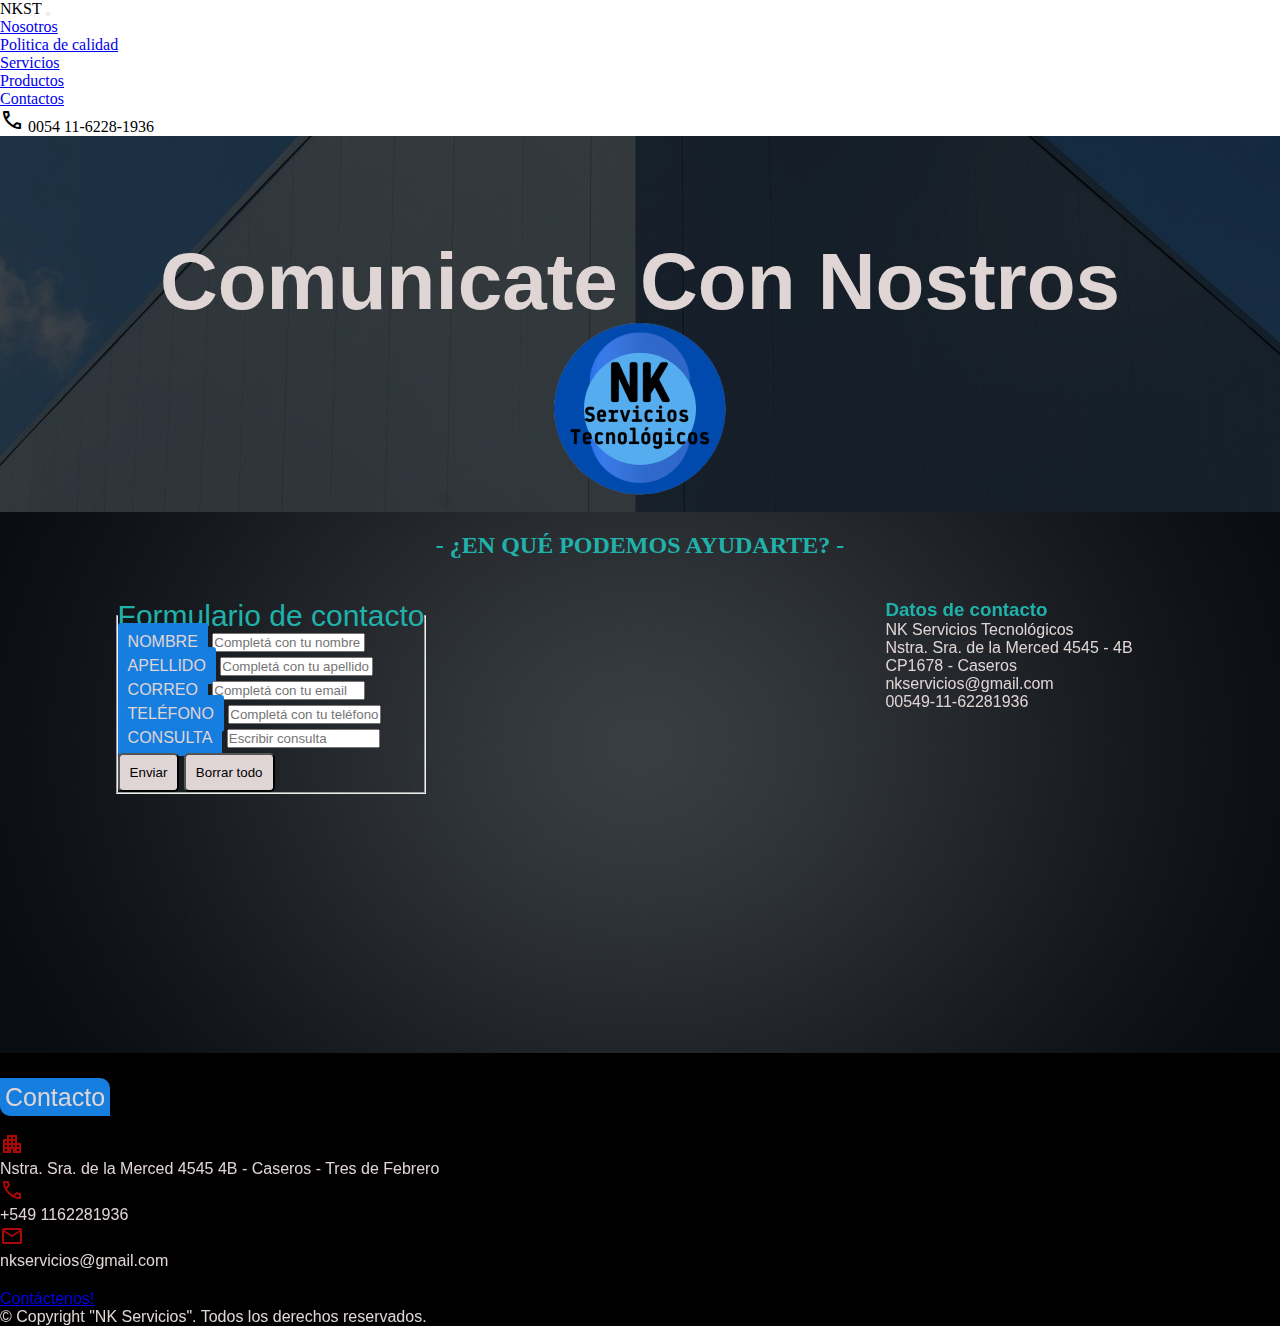
==== commit 14c2f1d4: "Se realizaron cambios y modificaciones en el proyecto para la entrega final del mismo" ====
--- a/paginas/contactos.html
+++ b/paginas/contactos.html
@@ -60,40 +60,67 @@
           <img class="imagenLogo img-fluid" src="../multimedia/logo-02.png" alt="Imagen logo">
         </div>
         <h1 class="animate__animated animate__backInRight"> 
-          Cómo Nos Podes Encontrar
+          Comunicate Con Nostros
         </h1>    
       </header>
  
       <main class="contenidoCon">
-        <h2 class="contenido__titulo--blanco animate__animated animate__bounceInLeft">- ¿EN QUÉ PODEMOS AYUDARTE? -</h2>
+        <h2 class="contenidoCon__titulo animate__animated animate__bounceInLeft">- ¿EN QUÉ PODEMOS AYUDARTE? -</h2>
         <form action="" method=""></form>
         <fieldset class="formulario">
-            <LEgend> Formulario de contacto </LEgend>
-            <div>
-              <label for="Nombre">NOMBRE</label>
-              <input type="text" name="nombre" placeholder="Completá con tu nombre">
-            </div>
-            <div>
-              <label for="Apellido">APELLIDO</label>
-              <input type="text" name="apellido" placeholder="Completá con tu apellido">
-            </div>
-            <div>
-              <label for="email">CORREO</label>
-              <input type="text" name="email" placeholder="Completá con tu email">
-            </div>
-            <div>
-              <label for="celular">TELÉFONO</label>
-              <input type="text" name="telefono" placeholder="Completá con tu teléfono celular">
-            </div>
-            <div>
-              <label for="Comentarios">COMENTARIOS</label>
-              <input class="comentarios" type="text" name="comentarios" placeholder="Escribir comentarios" id="">
-            </div>
-            <div>
-              <input class="enviar" type="submit" value="Enviar">
-              <input class="borrar" type="reset" value="Borrar todo">
-            </div>
-            </fieldset>
+          <LEgend> Formulario de contacto </LEgend>
+          <div>
+            <label for="Nombre">NOMBRE</label>
+            <input type="text" name="nombre" placeholder="Completá con tu nombre">
+          </div>
+          <div>
+            <label for="Apellido">APELLIDO</label>
+            <input type="text" name="apellido" placeholder="Completá con tu apellido">
+          </div>
+          <div>
+            <label for="email">CORREO</label>
+            <input type="text" name="email" placeholder="Completá con tu email">
+          </div>
+          <div>
+            <label for="celular">TELÉFONO</label>
+            <input type="text" name="telefono" placeholder="Completá con tu teléfono celular">
+          </div>
+          <div>
+            <label for="Comentarios">CONSULTA</label>
+            <input type="text" name="comentarios" placeholder="Escribir consulta">
+          </div>
+          <div>
+            <input class="enviar" type="submit" value="Enviar">
+            <input class="borrar" type="reset" value="Borrar todo">
+          </div>
+        </fieldset>
+        <div class="mapa">
+          <iframe src="https://www.google.com/maps/embed?pb=!1m18!1m12!1m3!1d3283.8124695850925!2d-58.56206138533509!3d-34.608903280458215!2m3!1f0!2f0!3f0!3m2!1i1024!2i768!4f13.1!3m3!1m2!1s0x95bcb81f54f618d1%3A0xd2a56bbed0920cec!2sNtra%20Sra%20de%20la%20Merced%204545%2C%20Caseros%2C%20Provincia%20de%20Buenos%20Aires!5e0!3m2!1ses-419!2sar!4v1660932742675!5m2!1ses-419!2sar" width="100%" height="450" style="border:0;" allowfullscreen="" loading="lazy" referrerpolicy="no-referrer-when-downgrade"></iframe>
+        </div>
+        
+        <div class="direccion">
+          <h3 class="direccion-tit">
+            Datos de contacto
+          </h3>
+          <ul>
+            <li>
+              NK Servicios Tecnológicos
+            </li>
+            <li>
+              Nstra. Sra. de la Merced 4545 - 4B
+            </li>
+            <li>
+              CP1678 - Caseros
+            </li>
+            <li>
+              nkservicios@gmail.com
+            </li>
+            <li>
+              00549-11-62281936
+            </li>
+          </ul>
+
+        </div>
       </main>
         
 
--- a/css/main.css
+++ b/css/main.css
@@ -150,6 +150,38 @@
 @media screen and (min-width: 320px) and (max-width: 480px) {
   .encabezadoCon h1 {
     font-size: 50px; } }
+
+@media screen and (min-width: 320px) and (max-width: 480px) {
+  .contenidoCon {
+    display: grid;
+    grid-template-columns: auto;
+    grid-template-rows: auto auto auto;
+    grid-template-areas: "contenidoCon__titulo"+ "formulario" + "mapa";
+    justify-content: center;
+    justify-items: center;
+    align-items: center;
+    row-gap: 10px; }
+    .contenidoCon .direccion {
+      display: none; }
+    .contenidoCon .formulario {
+      margin-left: 10px; } }
+
+@media screen and (min-width: 481px) and (max-width: 768px) {
+  .contenidoCon {
+    display: grid;
+    grid-template-columns: auto;
+    grid-template-rows: auto auto auto;
+    grid-template-areas: "contenidoCon__titulo"+ "formulario" + "mapa";
+    justify-content: center;
+    justify-items: center;
+    align-items: center;
+    row-gap: 10px; }
+    .contenidoCon .direccion {
+      display: none; } }
 
 /*ESTILOS PARA PAGINA NOSOTROS*/
 /*Estilo para el encabezado de la página*/
@@ -295,20 +327,14 @@
     justify-content: center;
     justify-items: center; }
   .contenidoSer .video-contenedor {
-    position: relative;
-    padding-bottom: 70%;
-    padding-top: 0px;
-    height: 0px;
-    overflow: hidden; }
-  .contenidoSer .video-contenedor iframe {
-    display: flex;
-    justify-content: center;
-    justify-items: center;
-    position: absolute;
-    top: 0;
-    left: 0;
-    width: 100%;
-    height: 100%; }
+    margin-top: 30px; }
+
+.video-titulo {
+  text-align: center;
+  font-family: Helvetica;
+  color: lightseagreen;
+  font-size: 25px;
+  margin-top: 20px; }
 
 /*MEDIA QUERIS PARA PAGINA NOSOTROS*/
 @media screen and (min-width: 320px) and (max-width: 480px) {
@@ -462,6 +488,38 @@
   .encabezadoCon h1 {
     font-size: 50px; } }
 
+@media screen and (min-width: 320px) and (max-width: 480px) {
+  .contenidoCon {
+    display: grid;
+    grid-template-columns: auto;
+    grid-template-rows: auto auto auto;
+    grid-template-areas: "contenidoCon__titulo"+ "formulario" + "mapa";
+    justify-content: center;
+    justify-items: center;
+    align-items: center;
+    row-gap: 10px; }
+    .contenidoCon .direccion {
+      display: none; }
+    .contenidoCon .formulario {
+      margin-left: 10px; } }
+
+@media screen and (min-width: 481px) and (max-width: 768px) {
+  .contenidoCon {
+    display: grid;
+    grid-template-columns: auto;
+    grid-template-rows: auto auto auto;
+    grid-template-areas: "contenidoCon__titulo"+ "formulario" + "mapa";
+    justify-content: center;
+    justify-items: center;
+    align-items: center;
+    row-gap: 10px; }
+    .contenidoCon .direccion {
+      display: none; } }
+
 /*ESTILOS PARA PÁGINA PRODUCTOS*/
 /* Estilo para el encabezado de la página */
 .encabezadoProd {
@@ -518,14 +576,24 @@
 .contenidoCon {
   background-image: url(../../multimedia/imagen-37.jpg);
   background-position: center;
-  background-size: cover; }
-  .contenidoCon h2 {
+  background-size: cover;
+  display: grid;
+  grid-template-columns: 40% 20% 40%;
+  grid-template-rows: auto auto;
+  grid-template-areas: "contenidoCon__titulo contenidoCon__titulo contenidoCon__titulo"   + "formulario mapa direccion";
+  justify-content: space-around;
+  justify-items: center;
+  align-items: flex-start; }
+  .contenidoCon .contenidoCon__titulo {
     text-align: center;
     color: lightseagreen;
     padding: 20px;
-    margin-bottom: 20px; }
+    margin-bottom: 20px;
+    grid-area: contenidoCon__titulo; }
   .contenidoCon legend {
-    color: #e0d5d5; }
+    color: lightseagreen;
+    font-size: 30px; }
   .contenidoCon label {
     background-color: #167edf;
     color: #e0d5d5;
@@ -540,17 +608,32 @@
     justify-content: center;
     justify-items: center;
     row-gap: 5px;
-    margin-left: 50px; }
+    grid-area: formulario;
+    margin-left: 30px; }
   .contenidoCon .enviar {
     font-family: Helvetica;
-    background-color: green;
+    background-color: #e0d5d5;
     padding: 10px;
     border-radius: 5px; }
   .contenidoCon .borrar {
     font-family: Helvetica;
-    background-color: #ac0808;
+    background-color: #e0d5d5;
     padding: 10px;
     border-radius: 5px; }
+  .contenidoCon .mapa {
+    grid-area: mapa; }
+  .contenidoCon .direccion {
+    font-family: Helvetica;
+    grid-area: direccion;
+    margin-right: 30px;
+    color: #e0d5d5; }
+    .contenidoCon .direccion .direccion-tit {
+      font-family: Helvetica;
+      color: lightseagreen;
+      text-align: left; }
+    .contenidoCon .direccion ul {
+      text-align: left;
+      list-style: none; }
 
 /*ESTILOS PARA EL FOOTER*/
 footer {
@@ -727,6 +810,38 @@
   .encabezadoCon h1 {
     font-size: 50px; } }
 
+@media screen and (min-width: 320px) and (max-width: 480px) {
+  .contenidoCon {
+    display: grid;
+    grid-template-columns: auto;
+    grid-template-rows: auto auto auto;
+    grid-template-areas: "contenidoCon__titulo"+ "formulario" + "mapa";
+    justify-content: center;
+    justify-items: center;
+    align-items: center;
+    row-gap: 10px; }
+    .contenidoCon .direccion {
+      display: none; }
+    .contenidoCon .formulario {
+      margin-left: 10px; } }
+
+@media screen and (min-width: 481px) and (max-width: 768px) {
+  .contenidoCon {
+    display: grid;
+    grid-template-columns: auto;
+    grid-template-rows: auto auto auto;
+    grid-template-areas: "contenidoCon__titulo"+ "formulario" + "mapa";
+    justify-content: center;
+    justify-items: center;
+    align-items: center;
+    row-gap: 10px; }
+    .contenidoCon .direccion {
+      display: none; } }
+
 * {
   padding: 0px;
   margin: 0px;
